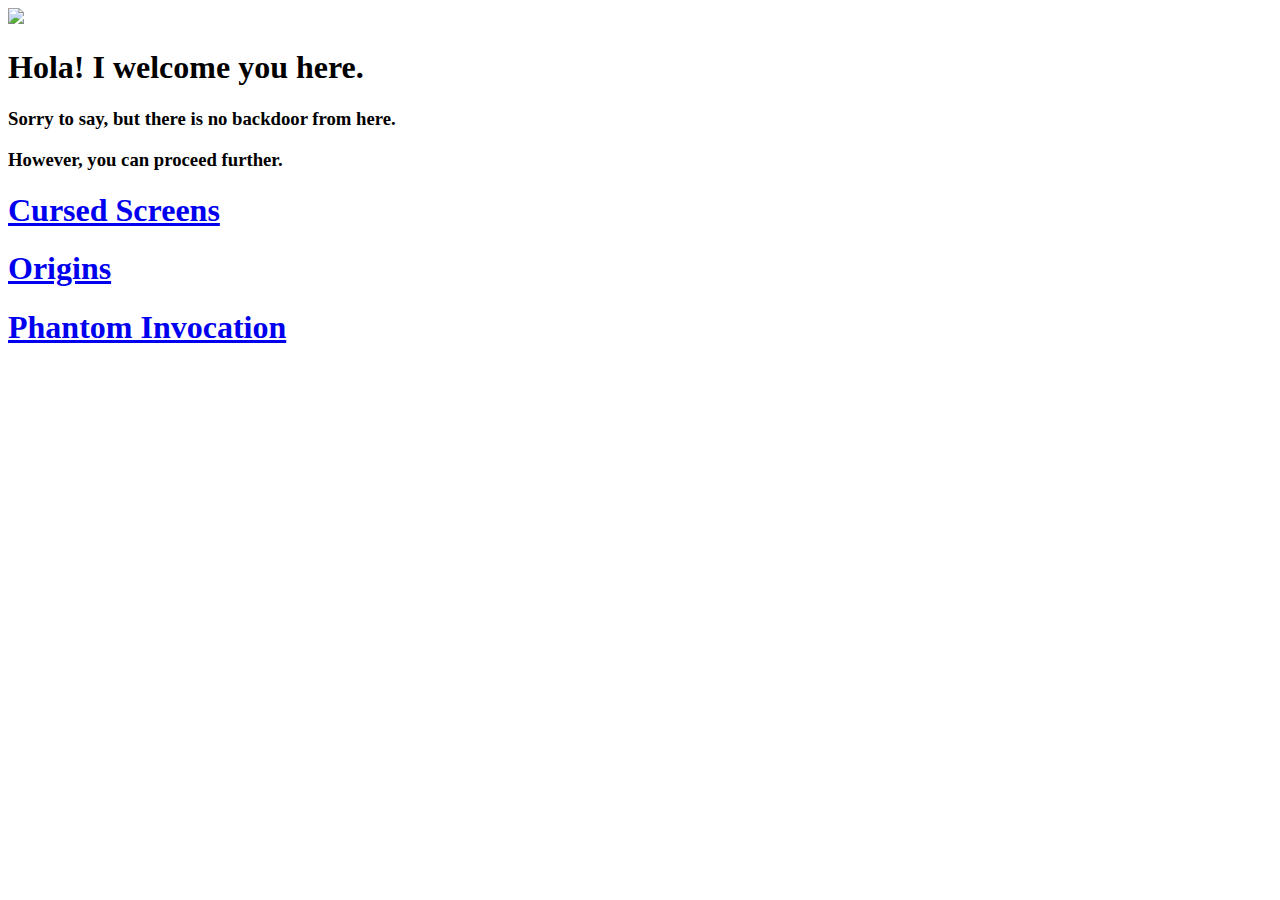
==== horror-theme-website/index.html @ 6b55535c "Create index.html" ====
<!DOCTYPE html>
<html lang="en">
<head>
    <meta charset="UTF-8">
    <meta name="viewport" content="width=device-width, initial-scale=1.0">
    <meta name="description" content="A welcoming page with navigation links to different sections.">
    <meta name="keywords" content="welcome, navigation, cursed screens, origins, phantom invocation">
    <meta name="author" content="Your Name">
    <title>Home</title>
    <link rel="stylesheet" href="styles/style.css">
    <script src="styles/style.css"></script>

</head>
<body>

    <img src="https://media4.giphy.com/media/v1.Y2lkPTc5MGI3NjExNTB3dDlhYzZhMWR6Y3R4dDMwN25ucmNjcmx4aXFuZHFreWFmOTlpMiZlcD12MV9pbnRlcm5naWZfYnlfaWQmY3Q9Zw/H54wGN3OwD8Wc/giphy.gif" class="fullscreen-gif">

    <header class="header-content">
        <h1>Hola! I welcome you here.</h1>
        <h3>Sorry to say, but there is no backdoor from here.</h3>
        <h3>However, you can proceed further.</h3>
    </header>

    <div class="nav-container">
        <nav><a href="pages/cursed-screens.html"><h1>Cursed Screens</h1></a></nav>
        <nav><a href="pages/origins.html"><h1>Origins</h1></a></nav>
        <nav><a href="pages/phantom-invocation.html"><h1>Phantom Invocation</h1></a></nav>
    </div>

</body>
</html>
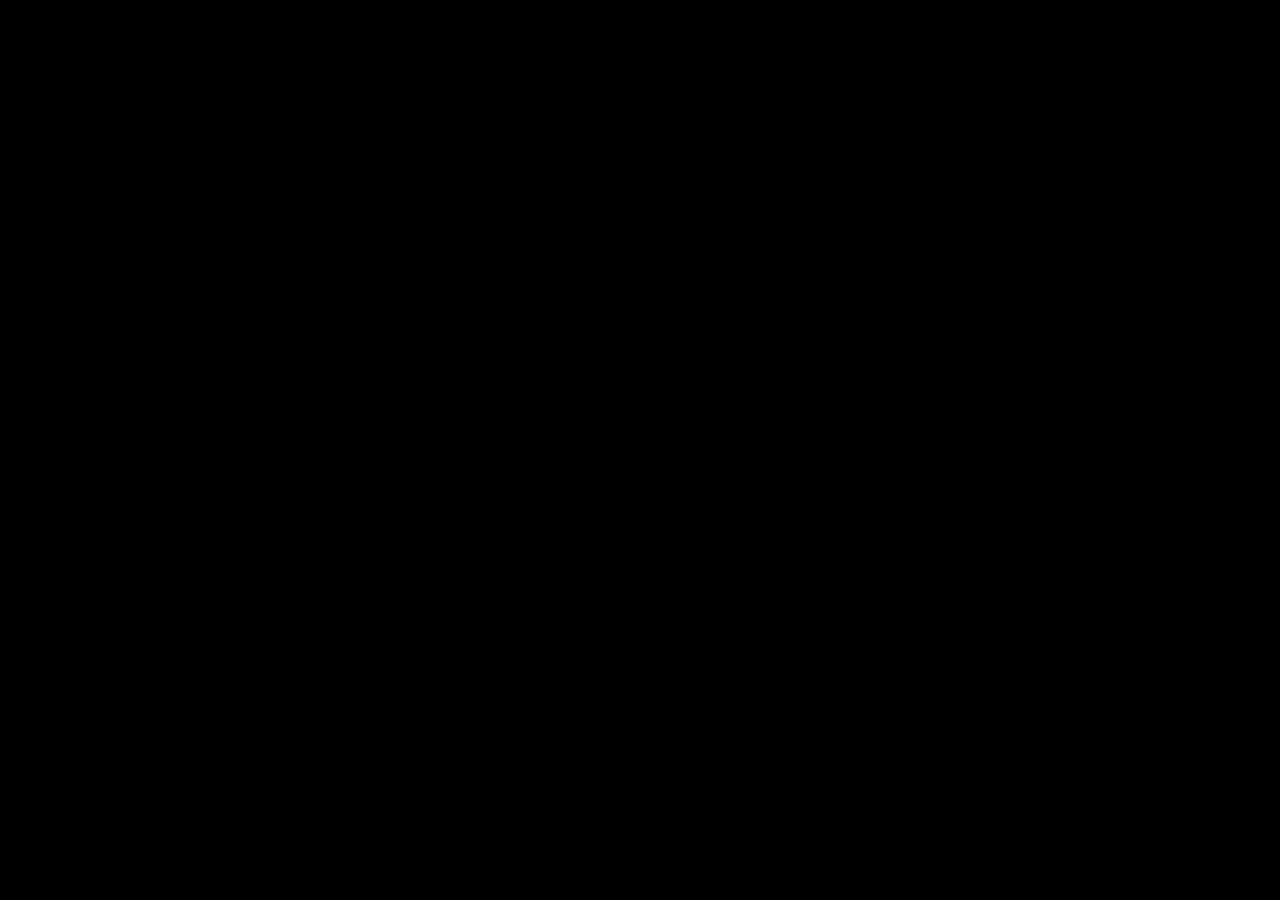
==== commit d64eaa23: "Update index.html" ====
--- a/horror-theme-website/index.html
+++ b/horror-theme-website/index.html
@@ -8,8 +8,6 @@
     <meta name="author" content="Your Name">
     <title>Home</title>
     <link rel="stylesheet" href="styles/style.css">
-    <script src="styles/style.css"></script>
-
 </head>
 <body>
 
--- a/horror-theme-website/styles/style.css
+++ b/horror-theme-website/styles/style.css
@@ -0,0 +1,110 @@
+body {
+    background: black;
+    color: white;
+    font-family: Arial, sans-serif;
+    margin: 0;
+    padding: 0;
+    text-align: center;
+    display: flex;
+    flex-direction: column;
+    align-items: center;
+    height: 100vh;
+    animation: fadeInSlow 2s ease-in-out;
+}
+
+.fullscreen-gif {
+    position: fixed;
+    top: 0;
+    left: 0;
+    width: 100%;
+    height: 100%;
+    object-fit: cover;
+    z-index: -1;
+    opacity: 0;
+    animation: fadeInSlow 2s ease-in-out forwards;
+}
+
+.cursed-screens::before, 
+.phantoms-invocation::before, 
+.origins::before,
+.death-attempt::before {
+    content: "";
+    position: fixed;
+    top: 0;
+    left: 0;
+    width: 100%;
+    height: 100%;
+    background: url('https://legendary-digital-network-assets.s3.amazonaws.com/wp-content/uploads/2018/06/14042917/The-Nun.jpg') 
+                no-repeat center center fixed;
+    background-size: cover;
+    z-index: -1;
+    opacity: 0;
+    animation: fadeInBackground 2s ease-in-out forwards;
+}
+
+.header-content {
+    display: flex;
+    flex-direction: column;
+    align-items: center;
+    margin-top: 20px;
+    opacity: 0;
+    animation: fadeInText 2s ease-in-out forwards 2s;
+}
+
+h1, h2 {
+    opacity: 0;
+    animation: fadeInText 2s ease-in-out forwards 2.5s;
+}
+
+h3, p, a, button, input, form, .nav-container, .origins-content, .cursed-screens-content, .death-attempt-content {
+    opacity: 0;
+    animation: fadeInText 2s ease-in-out forwards 3s;
+}
+
+h3 {
+    opacity: 0;
+    animation: fadeInText 2s ease-in-out forwards 2.5s;
+    margin: 5px 0;
+}
+
+.nav-container {
+    display: flex;
+    justify-content: center;
+    gap: 20px;
+    margin-top: 20vh;
+    margin-bottom: 20vh;
+}
+
+nav {
+    padding: 10px 15px;
+    text-align: center;
+    transition: all 0.3s ease-in-out;
+    border: 2px solid white;
+    border-radius: 5px;
+}
+
+nav a {
+    color: white;
+    text-decoration: none;
+    font-size: 13px;
+}
+
+nav:hover {
+    transform: scale(1.1);
+    background: rgba(255, 255, 255, 0.2);
+}
+
+@keyframes fadeInSlow {
+    0% { opacity: 0; }
+    100% { opacity: 1; }
+}
+
+@keyframes fadeInText {
+    0% { opacity: 0; }
+    100% { opacity: 1; }
+}
+
+@keyframes fadeInBackground {
+    0% { opacity: 0; }
+    100% { opacity: 1; }
+}
